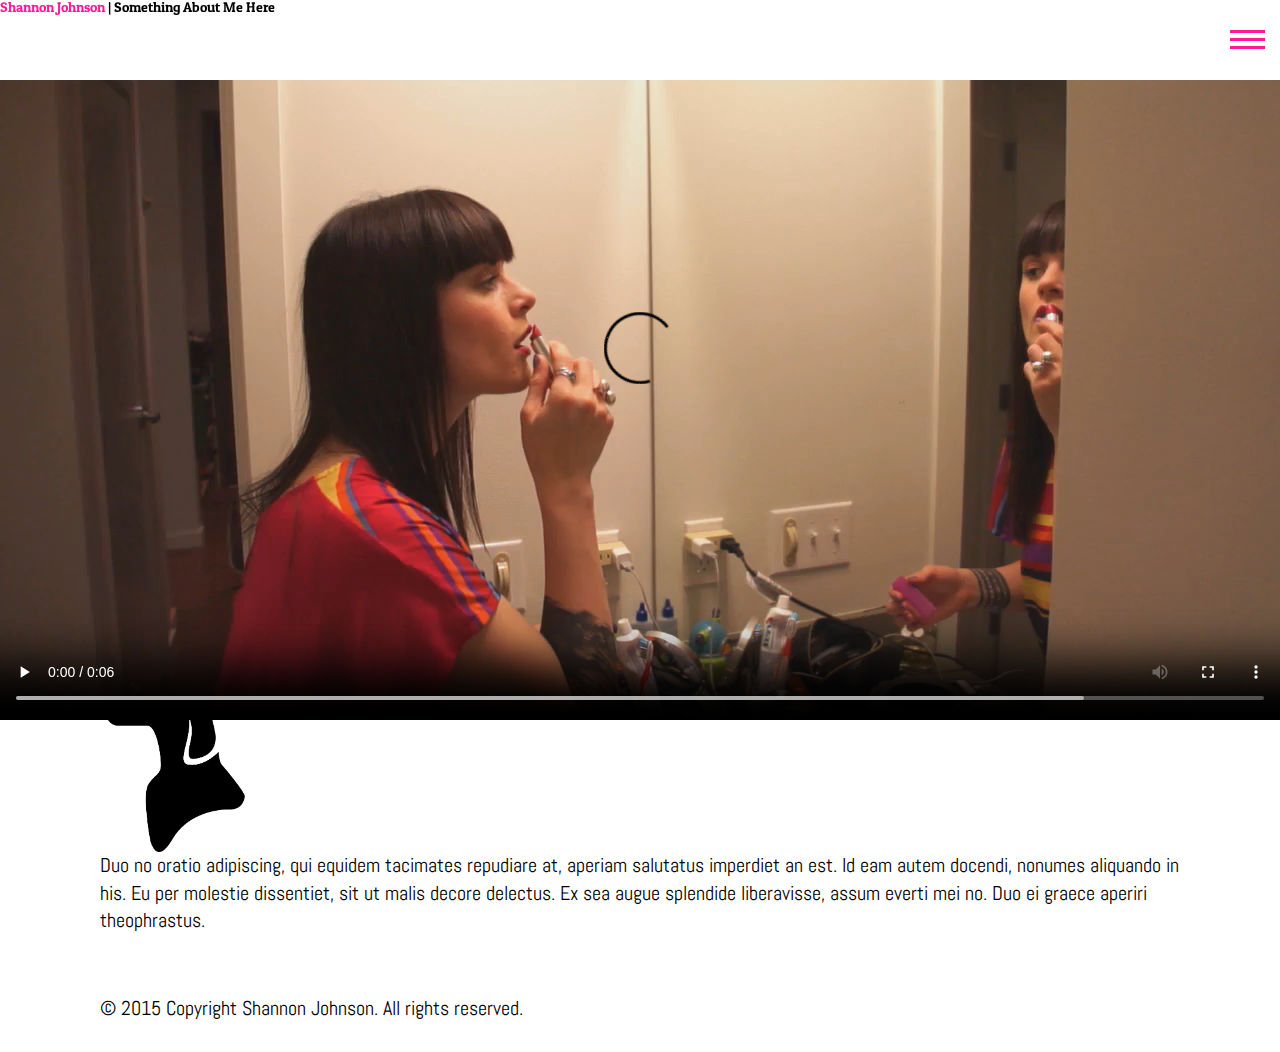
==== about.html @ 77610749 "Initial push to my first website repository." ====
<!doctype html>
<head>
	<title>Shannon Johnson's Marketing and Digital Content Portfolio</title>
	<link rel="stylesheet" href="css/reset.css"/>
	<link rel="stylesheet" href="css/style.css"/>
	<meta name="viewport" content="width=device-width, initial-scale=1">
	<script src="https://cdnjs.cloudflare.com/ajax/libs/jquery/2.1.4/jquery.js"></script>	
	<script src="js/main.js"></script>	
</head>
<body>
	<header>	
		<div class="headerContent">
			<a href="#" class="hamBurgerToggle">
				<span class="hamBurgerPart topBun topBunLeft"></span>
				<span class="hamBurgerPart topBun topBunRight"></span>
		        <span class="hamBurgerPart meatPatty meatPattyLeft"></span>
		        <span class="hamBurgerPart meatPatty meatPattyRight"></span>
		        <span class="hamBurgerPart bottomBun bottomBunLeft"></span>
		        <span class="hamBurgerPart bottomBun bottomBunRight"></span>
			</a>
			<h1 class="pageLogoOrHeader">
				<a href="#">Shannon Johnson</a><span class="pageLogoOrHeaderMobile"> | Something About Me Here</span>
			</h1>
			<div class="navContainer">
				<nav>
					<ul>
						<li><a href="#">Home</a></li>
						<li><a href="#">About</a></li>
						<li><a href="#">Portfolio</a></li>
						<li><a href="#">Photos</a></li>
						<li><a href="#">Contact</a></li>
					</ul>
				</nav>
			</div>
		</div>
	</header>
	<section class="video">
		<div class="table">
			<div class="tableCell">
					<video class="lipstickVideo" autoplay="1" loop="1" controls="controls">
					<source src="video/lipstick.mp4" type="video/mp4"></source>
					<source src="video/lipstick.ogv" type="video/ogg"></source>
					<source src="video/lipstick.webm" type="video/webm"></source>
				</video>
				<div class="videoText">Lorem ipsum Lorem ipsum Lorem ipsum Lorem ipsum!
				</div>
			</div>
		</div>
	</section>
	<section class="infoContent infoContent1">
		<p>
			<img src="images/dog_icon.png" class="alignCenter" alt="Shannon Johnson Dog Icon"/>
			Lorem ipsum dolor sit amet, cu elitr soleat dissentiunt per, invidunt quaestio ex mei, ius cu aliquam deserunt rationibus. In sit quem reque explicari, possit possim deserunt cu sit. Et nonumes singulis ocurreret nam, est et vitae laudem constituam, ut has malorum propriae. Ius te postulant erroribus salutatus. Te nullam inermis lucilius mei. Error omnesque eu pri.
		</p>
	</section>
	<section class="infoContent infoContent2">
		<p>
			<img src="images/dog_icon.png" class="alignLeft" alt="Shannon Johnson Dog Icon"/>
			At graece phaedrum quo, ne mea nulla fuisset. In eum wisi oratio invenire, at velit erant primis cum, ei duis dicunt mandamus nec. Dolor facilis molestie sea ut. Sit no vidit soleat legimus. Vix no singulis indoctum. Ceteros dolores ne vel, et vel nemore lucilius laboramus, ne odio laboramus persequeris nam.
		</p>
	</section>
	<section class="infoContent infoContent3">
		<p>
			<img src="images/dog_icon.png" class="alignRight" alt="Shannon Johnson Dog Icon"/>
			Duo no oratio adipiscing, qui equidem tacimates repudiare at, aperiam salutatus imperdiet an est. Id eam autem docendi, nonumes aliquando in his. Eu per molestie dissentiet, sit ut malis decore delectus. Ex sea augue splendide liberavisse, assum everti mei no. Duo ei graece aperiri theophrastus.
		</p>
	</section>
	<footer class="infoContent">
		<p>
			&copy; 2015 Copyright Shannon Johnson. All rights reserved.
		</p>
	</footer>
</body>
---- css/style.css ----
@import url(http://fonts.googleapis.com/css?family=Abel|Patua+One);

*{
	box-sizing:border-box;
}

.clearfix:after {
     visibility: hidden;
     display: block;
     font-size: 0;
     content: " ";
     clear: both;
     height: 0;
     }

body{
	font-family: 'Abel', sans-serif;
	background-color: #fff;
	color: black;
	font-size: 14px;
}

li{
	font-size: 1.3em;
  	line-height: 1.4em;
  	text-align: right;

}

h1,h2,h3,h4,h5,h6{
	font-family: 'Patua One';
}

a,a:active,a:visited{
	color: #000;
	text-decoration: none;
	-webkit-transition: color .3s;
	-moz-transition: color .3s;
	transition: color .3s;

}

.navContainer a{
	color: #fff;
}

/*h1.logo{
	color: #333333;

}*/

a:hover{
	color: #ff1a98;

}	

/*}

h1.logo a{
	color: #333333;

}

h1.logo a,a:active{
	color:;
}*/

.table {
	display: table;
	position: relative;
	width: 100%;
	height: 100%;

}

.tableCell {
	display: table-cell;
	width: 100%;
	vertical-align: middle;

}

header{
	position: fixed;
	height: 50px;
	width: 100%;
	display: block;
	z-index: 1000;

}

.headerContent{
	height: 100%;
	width: 100%;
	background-color: #fff;

}

.logo{
	font-size: 1.43em;
	text-align: left;
	line-height: 50px;
	margin-left: 15px;

}

/*.logo a{
	color: #333333;

}	*/

a.hamBurgerToggle {
	text-decoration: none;
	display: block;
	white-space: nowrap;
	text-indent:100%;
	position: absolute;
	top: 15px;
  	right: 15px;
	width:35px;
	height: 19px;
	z-index: 1000;

}

.taglineTablet{
	display: none;

}

.hamBurgerPart {
	display: block;
	height: 3px;
	width: 50%;
	background: #ff1a98;
	float: left;
	margin-bottom: 5px;
	-webkit-transition: all 0.3s;
	-o-transition: all 0.3s;
	-ms-transition all 0.3s;
	transition: all 0.3s;
	-webkit-transform: translate3d(0, 0, 0);
	-ms-transform: translate3d(0, 0, 0);
	-o-transform: translate3d(0, 0, 0);
	transform: translate3d(0, 0, 0);
	opacity: 1;
	position: relative;
	top: 0;
	left: 0;

}

.bottomBun {
    margin-bottom: 0;

}

.hamBurgerPart:nth-child(2n+1) {
	clear: left;

}

.navContainer {
	height: 100%;
	width: 130px;
	position: fixed;
	top: 0;
	right: 0;
	z-index: 102;
	background: #333;
	-webkit-transform: translate3d(100%, 0, 0);
	-ms-transform: translate3d(100%, 0, 0);
	-o-transform: translate3d(100%, 0, 0);
	transform: translate3d(100%, 0, 0);
	-webkit-transition: -webkit-transform 0.3s;
	-o-transition: -o-transform 0.3s;
	transition: transform 0.3s;
	padding-top: 50px;

}

.navOpen .navContainer {
	  -webkit-transform: translate3d(0, 0, 0);
	  -ms-transform: translate3d(0, 0, 0);
	  -o-transform: translate3d(0, 0, 0);
	  transform: translate3d(0, 0, 0);

}

.navOpen .hamBurgerToggle .topBunLeft {
	-webkit-transform: rotate3d(0,0,1,45deg);
	-moz-transform: rotate3d(0,0,1,45deg);
	transform: rotate3d(0,0,1,45deg);
    left: 3px;
    top: 3px;

}

.navOpen .hamBurgerToggle .topBunRight {
	-webkit-transform: rotate3d(0,0,1,-45deg);
	-moz-transform: rotate3d(0,0,1,-45deg);
	transform: rotate3d(0,0,1,-45deg);
    left: -3px;
    top: 3px;

}

.navOpen .hamBurgerToggle .meatPattyLeft {
	opacity: 0;
	-webkit-transform: translate3d(-100%, 0, 0);
	-moz-transform: translate3d(-100%, 0, 0);
	transform: translate3d(-100%, 0, 0);
}
.navOpen .hamBurgerToggle .meatPattyRight {
	opacity: 0;
	-webkit-transform: translate3d(100%, 0, 0);
	-moz-transform: translate3d(100%, 0, 0);
	transform: translate3d(100%, 0, 0);

}

.navOpen .hamBurgerToggle .bottomBunLeft {
	-webkit-transform: rotate3d(0,0,1,-45deg);
	-moz-transform: rotate3d(0,0,1,-45deg);
	transform: rotate3d(0,0,1,-45deg);
    left: 3px;
    top: -2px;
}

.navOpen .hamBurgerToggle .bottomBunRight {
	-webkit-transform: rotate3d(0,0,1,45deg);
	-moz-transform: rotate3d(0,0,1,45deg);
	transform: rotate3d(0,0,1,45deg);
    left: -3px;
    top: -2px;

}

nav{
	padding: 0px 15px;

}

.pageContent{
	width: 100%;
	display: block;
	padding-top: 50px;
	
}

.videoContainer{
	position: relative;
	width: 100%;
	min-height: 56.25vw;
	overflow: hidden;
}

.lipstickVideo{
	width: 100%;
	height: 100%;
	position: absolute;
	top: 0;
	left: 0;
	z-index: 500;
	display: block;
	height: 56.25vw;
}

.videoText{
	color: #fff;
	font-size: 18px;
	position: absolute;
	top: 33.3333333%;
	right: 25%; 
	z-index: 501;
}

.infoContent{
	width: 100%;
	font-size: 1.4em;
  	line-height: 1.4em;
  	padding: 30px 30px;
  	position: relative;

}

.infoContent img {
	max-width: 145px;

}

.infoContent.noPadding img {
	max-width: none;

}

.infoContent.alignLeft img {
	float: left;
	margin-right: 7%;
	width: auto;
	height: 8.4em;
	display: inline-block;

}

.infoContent.alignCenter img {
	margin: 30px auto;
	width: 40%;

}

.infoContent.alignRight img {
	float: right;
	margin-left: 7%;
	width: auto;
	height: 8.4em;
	display: inline-block;

}

.infoContent1{
	background-color: #fff;
	
}

.infoContent2, .infoContent4{
	background-color: #333333;
	color: #fff;
}

.infoContent img:first-child{
	margin-top: 0px;

}

.alignLeft .verticalContentContainer,
.alignRight .verticalContentContainer,
.alignLeft .verticalContentContainer .table,
.alignRight .verticalContentContainer .table,
.alignLeft .verticalContentContainer .table .tableCell,
.alignRight .verticalContentContainer .table .tableCell {
	display: inline;

}

.infoContent.noPadding {
	padding: 0;

}

img {
	width: 100%;
	display: block;

}

.footer{
	width: 100%;
	font-size: 1em;
  	line-height: 1.2em;
  	padding: 30px 30px;
  	text-align: center;
}

@media screen and (min-width: 768px) {
	.navContainer{
		width: 250px;
	}
	li{
		font-size: 1.8em;
	}
	.taglineTablet{
		display: inline;
		font-size: .7em;
	}

	.alignLeft img {
		margin-right: 0;
	}
	.alignRight img {
		margin-left: 0;
	}
	.alignLeft .verticalContentContainer,
	.alignRight .verticalContentContainer {
		display: block;
	}
	.alignLeft .verticalContentContainer .table,
	.alignRight .verticalContentContainer .table {
		display: table;
	}
	.alignLeft .verticalContentContainer .table .tableCell,
	.alignRight .verticalContentContainer .table .tableCell {
		display: table-cell;
	}
	.alignLeft .verticalContentContainer, .alignRight .verticalContentContainer{
		position: absolute;
		top: 0;
		right: 0;
		z-index: 2;
		width: calc(100% - 190px);
		height: 100%;
	}
	.alignRight .verticalContentContainer{
		left: 0;
		right: auto;
		padding-left: 30px;
	}

	.alignLeft .verticalContentContainer{
		padding-right: 30px;
		
	}
}
@media screen and (min-width: 1025px) {
	.pageContent{
		padding-top: 80px;

	}

	header{
		height: 80px;

	}

	.logo{
		line-height: 80px;
		font-size: 2.13em;

	}

	a.hamBurgerToggle{
		top: 30px;

	}

	.navContainer{
		padding-top: 80px;

	}

	.infoContent{
		padding-right: 100px;
		padding-left: 100px;

	}

	.alignLeft .verticalContentContainer, .alignRight .verticalContentContainer{
		  width: calc(100% - 260px);

	}

	.alignLeft .verticalContentContainer{
		padding-right: 100px;

	}

	.alignRight .verticalContentContainer{
		padding-left: 100px;

	}
}

@media screen and (min-width: 1440px) {
	.videoContainer.cropCenter, .videoContainer.cropBottom{
		min-height: 42.25vw;
	}
	.videoContainer.cropCenter .lipstickVideo{
		top: -6vw;
		bottom: 6vw;
	}
	.videoContainer.cropBottom .lipstickVideo{
		top: auto;
		bottom: 0;	
	}
	
}
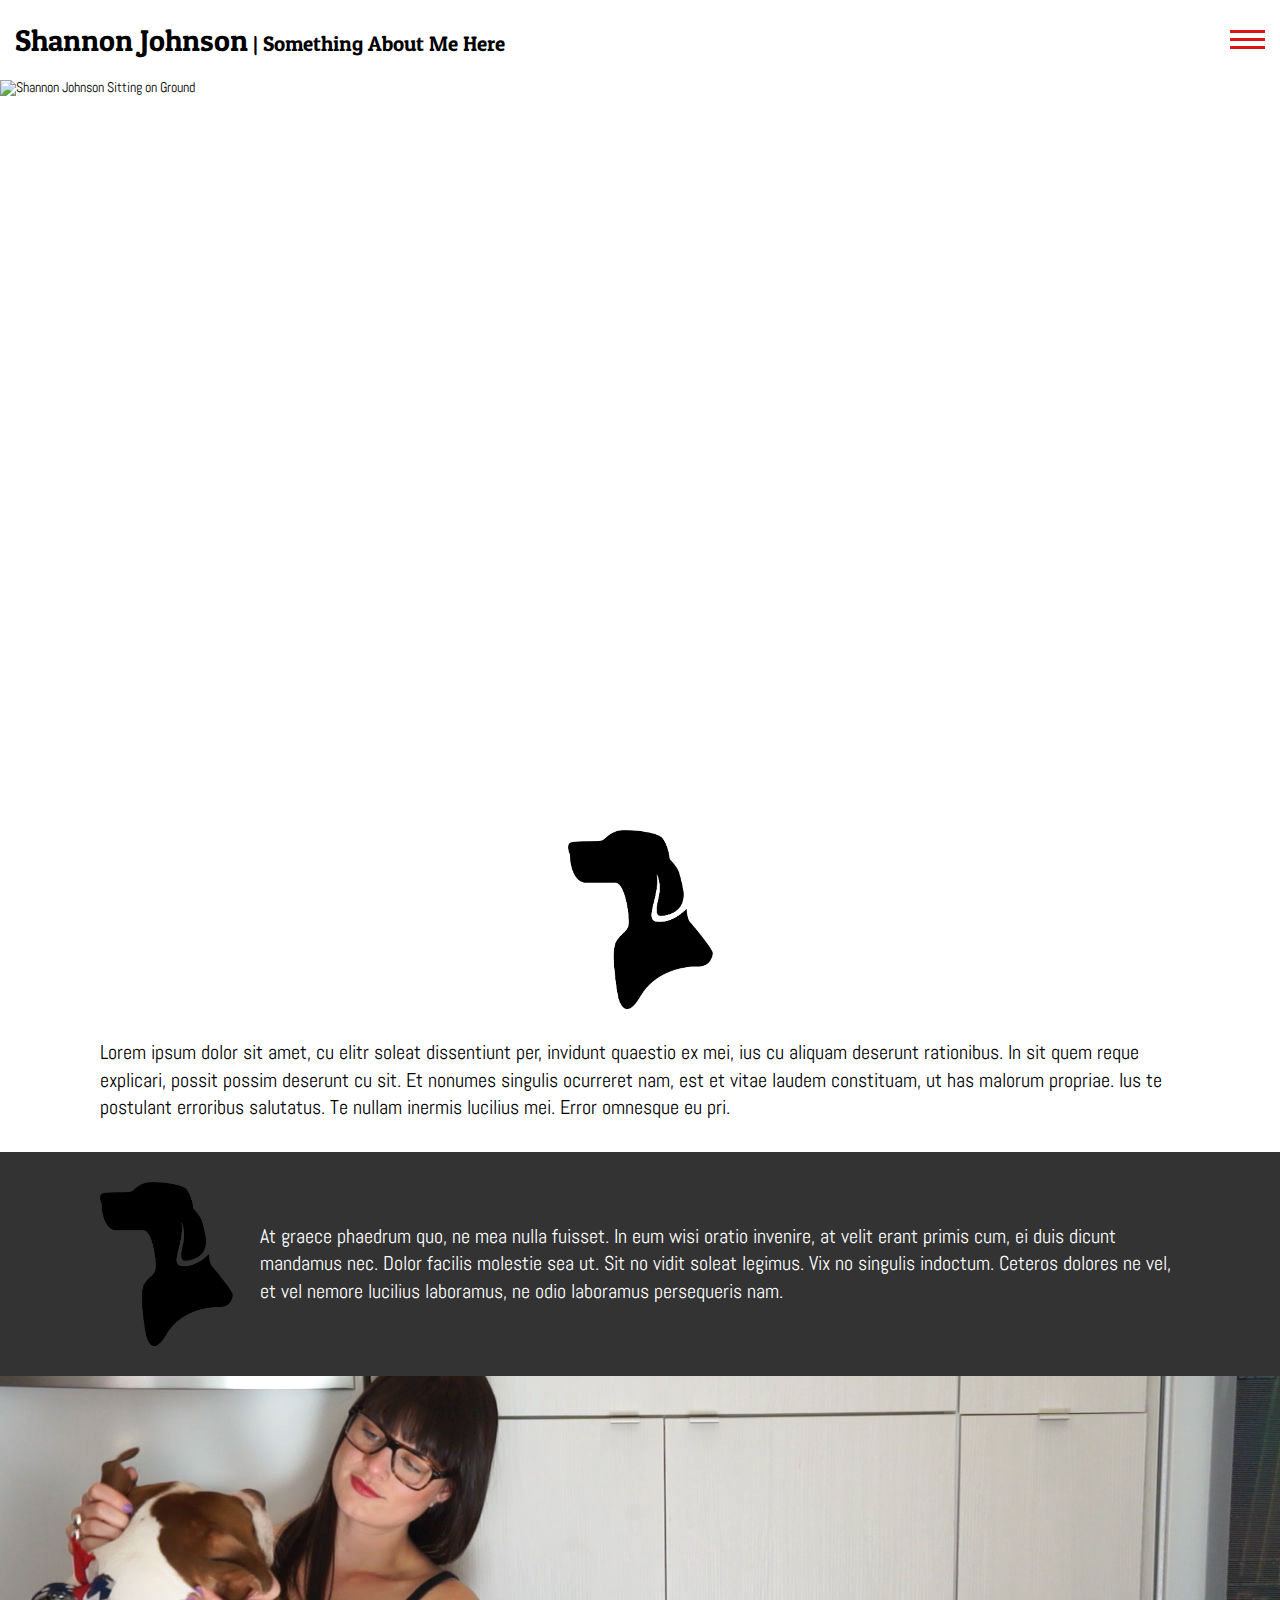
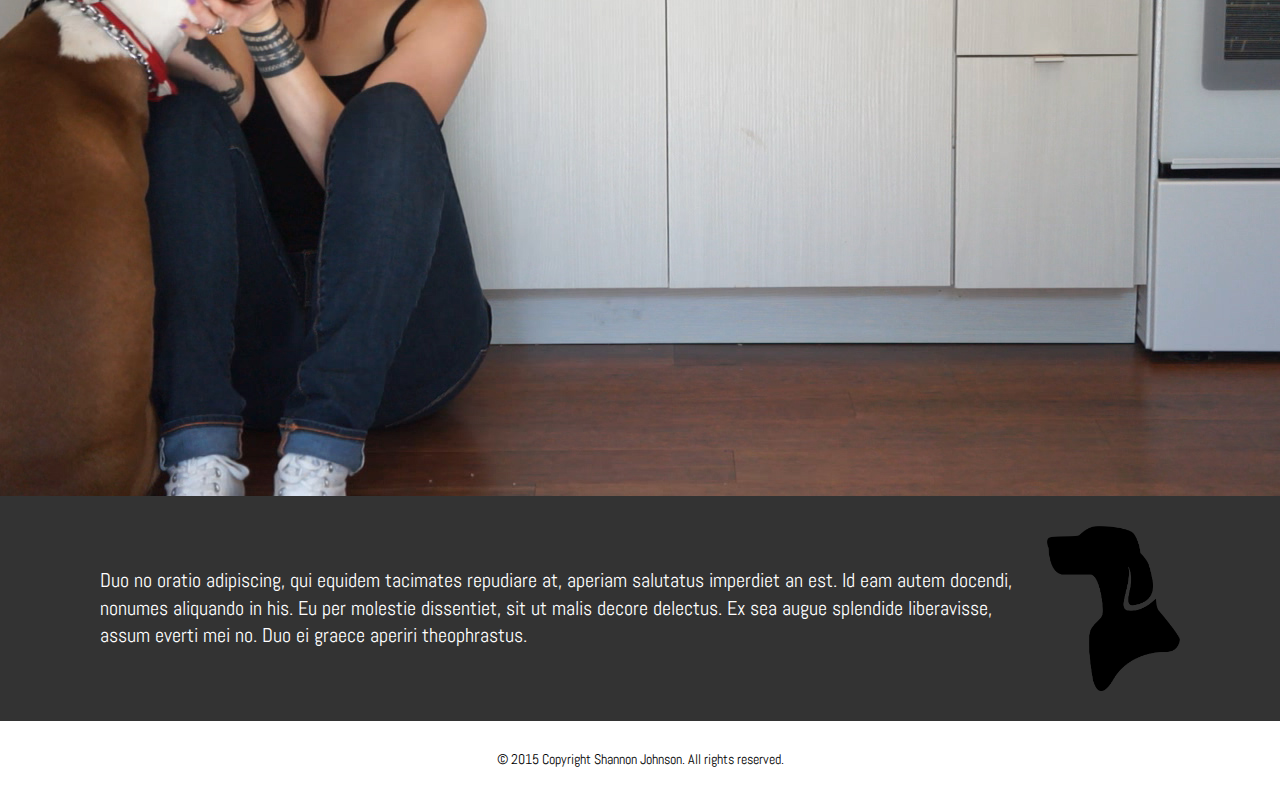
==== commit 781558e6: "Created new pages, hyperlinked nav, etc." ====
--- a/about.html
+++ b/about.html
@@ -18,54 +18,80 @@
 		        <span class="hamBurgerPart bottomBun bottomBunLeft"></span>
 		        <span class="hamBurgerPart bottomBun bottomBunRight"></span>
 			</a>
-			<h1 class="pageLogoOrHeader">
-				<a href="#">Shannon Johnson</a><span class="pageLogoOrHeaderMobile"> | Something About Me Here</span>
+			<h1 class="logo">
+				<a class="colorHover" href="#">Shannon Johnson</a><span class="taglineTablet"> | Something About Me Here</span>
 			</h1>
 			<div class="navContainer">
 				<nav>
 					<ul>
-						<li><a href="#">Home</a></li>
-						<li><a href="#">About</a></li>
-						<li><a href="#">Portfolio</a></li>
-						<li><a href="#">Photos</a></li>
-						<li><a href="#">Contact</a></li>
+						<li><a href="index.html">Home</a></li>
+						<li><a href="about.html">About</a></li>
+						<li><a href="portfolio.html">Portfolio</a></li>
+						<li><a href="photos.html">Photos</a></li>
+						<li><a href="contact.html">Contact</a></li>
 					</ul>
 				</nav>
 			</div>
 		</div>
 	</header>
-	<section class="video">
-		<div class="table">
-			<div class="tableCell">
-					<video class="lipstickVideo" autoplay="1" loop="1" controls="controls">
-					<source src="video/lipstick.mp4" type="video/mp4"></source>
-					<source src="video/lipstick.ogv" type="video/ogg"></source>
-					<source src="video/lipstick.webm" type="video/webm"></source>
-				</video>
-				<div class="videoText">Lorem ipsum Lorem ipsum Lorem ipsum Lorem ipsum!
+	<main class="pageContent">
+		<section class="videoContainer cropBottom">
+				<img src="images/shannon_sitting.jpg" alt="Shannon Johnson Sitting on Ground">
+<!-- 			<video class="lipstickVideo" autoplay="1" loop="1" controls="controls">
+				<source src="video/lipstick.mp4" type="video/mp4"></source>
+				<source src="video/lipstick.ogv" type="video/ogg"></source>
+				<source src="video/lipstick.webm" type="video/webm"></source>
+			</video> -->
+			<!-- <div class="table">
+				<div class="tableCell">
+						
+					<div class="videoText">Lorem ipsum Lorem ipsum Lorem ipsum Lorem ipsum!
+					</div>
 				</div>
-			</div>
-		</div>
-	</section>
-	<section class="infoContent infoContent1">
-		<p>
-			<img src="images/dog_icon.png" class="alignCenter" alt="Shannon Johnson Dog Icon"/>
-			Lorem ipsum dolor sit amet, cu elitr soleat dissentiunt per, invidunt quaestio ex mei, ius cu aliquam deserunt rationibus. In sit quem reque explicari, possit possim deserunt cu sit. Et nonumes singulis ocurreret nam, est et vitae laudem constituam, ut has malorum propriae. Ius te postulant erroribus salutatus. Te nullam inermis lucilius mei. Error omnesque eu pri.
-		</p>
-	</section>
-	<section class="infoContent infoContent2">
-		<p>
-			<img src="images/dog_icon.png" class="alignLeft" alt="Shannon Johnson Dog Icon"/>
-			At graece phaedrum quo, ne mea nulla fuisset. In eum wisi oratio invenire, at velit erant primis cum, ei duis dicunt mandamus nec. Dolor facilis molestie sea ut. Sit no vidit soleat legimus. Vix no singulis indoctum. Ceteros dolores ne vel, et vel nemore lucilius laboramus, ne odio laboramus persequeris nam.
-		</p>
-	</section>
-	<section class="infoContent infoContent3">
-		<p>
-			<img src="images/dog_icon.png" class="alignRight" alt="Shannon Johnson Dog Icon"/>
-			Duo no oratio adipiscing, qui equidem tacimates repudiare at, aperiam salutatus imperdiet an est. Id eam autem docendi, nonumes aliquando in his. Eu per molestie dissentiet, sit ut malis decore delectus. Ex sea augue splendide liberavisse, assum everti mei no. Duo ei graece aperiri theophrastus.
-		</p>
-	</section>
-	<footer class="infoContent">
+			</div> -->
+		</section>
+		<section class="infoContent infoContent1 alignCenter">
+				<img src="images/dog_icon.png" alt="Shannon Johnson Dog Icon"/>
+				<div class="verticalContentContainer">
+					<div class="table">
+						<div class="tableCell">
+							<p>
+								Lorem ipsum dolor sit amet, cu elitr soleat dissentiunt per, invidunt quaestio ex mei, ius cu aliquam deserunt rationibus. In sit quem reque explicari, possit possim deserunt cu sit. Et nonumes singulis ocurreret nam, est et vitae laudem constituam, ut has malorum propriae. Ius te postulant erroribus salutatus. Te nullam inermis lucilius mei. Error omnesque eu pri.
+							</p>
+						</div>	
+					</div>
+				</div>	
+		</section>
+		<section class="infoContent infoContent2 alignLeft clearfix">
+				<img src="images/dog_icon.png" alt="Shannon Johnson Dog Icon"/>
+				<div class="verticalContentContainer">
+					<div class="table">
+						<div class="tableCell">
+							<p>
+								At graece phaedrum quo, ne mea nulla fuisset. In eum wisi oratio invenire, at velit erant primis cum, ei duis dicunt mandamus nec. Dolor facilis molestie sea ut. Sit no vidit soleat legimus. Vix no singulis indoctum. Ceteros dolores ne vel, et vel nemore lucilius laboramus, ne odio laboramus persequeris nam.
+							</p>
+						</div>	
+					</div>
+				</div>
+		</section>
+		<section class="infoContent infoContent3 noPadding">
+			<div class="verticalContentContainer">
+							<img src="images/floppy ear.jpg" alt="Shannon Johnson and Her Dog"/>
+		</section>
+		<section class="infoContent infoContent4 alignRight clearfix">
+				<img src="images/dog_icon.png" alt="Shannon Johnson Dog Icon"/>
+				<div class="verticalContentContainer">
+					<div class="table">
+						<div class="tableCell">
+							<p>
+								Duo no oratio adipiscing, qui equidem tacimates repudiare at, aperiam salutatus imperdiet an est. Id eam autem docendi, nonumes aliquando in his. Eu per molestie dissentiet, sit ut malis decore delectus. Ex sea augue splendide liberavisse, assum everti mei no. Duo ei graece aperiri theophrastus.
+							</p>
+						</div>	
+					</div>
+				</div>	
+		</section>
+	</main>	
+	<footer class="footer">
 		<p>
 			&copy; 2015 Copyright Shannon Johnson. All rights reserved.
 		</p>
--- a/css/style.css
+++ b/css/style.css
@@ -50,7 +50,7 @@
 }*/
 
 a:hover{
-	color: #ff1a98;
+	color: #dc1414;
 
 }	
 
@@ -132,7 +132,7 @@
 	display: block;
 	height: 3px;
 	width: 50%;
-	background: #ff1a98;
+	background: #dc1414;
 	float: left;
 	margin-bottom: 5px;
 	-webkit-transition: all 0.3s;
@@ -362,6 +362,47 @@
   	text-align: center;
 }
 
+::-webkit-input-placeholder {
+   color: #777;
+}
+:-moz-placeholder {
+   color: #777;  
+}
+::-moz-placeholder {
+   color: #777;  
+}
+:-ms-input-placeholder {  
+   color: #777;  
+}
+
+form{
+	width: 400px;
+    margin: 0 auto;
+}
+
+.fieldWrapper label{
+	display: inline-block;
+	width: 70px;
+}
+
+.fieldWrapper{
+	margin: 20px 0;
+}
+
+.fieldWrapper.text input, .fieldWrapper.email input, .fieldWrapper.textarea textarea {
+	padding: 10px 20px;
+	width: 300px;
+}
+
+.fieldWrapper.textarea textarea{
+	padding: 40px 10px;
+	vertical-align: middle;
+}
+
+.fieldWrapper.textarea label{
+	vertical-align: middle;
+}
+
 @media screen and (min-width: 768px) {
 	.navContainer{
 		width: 250px;
